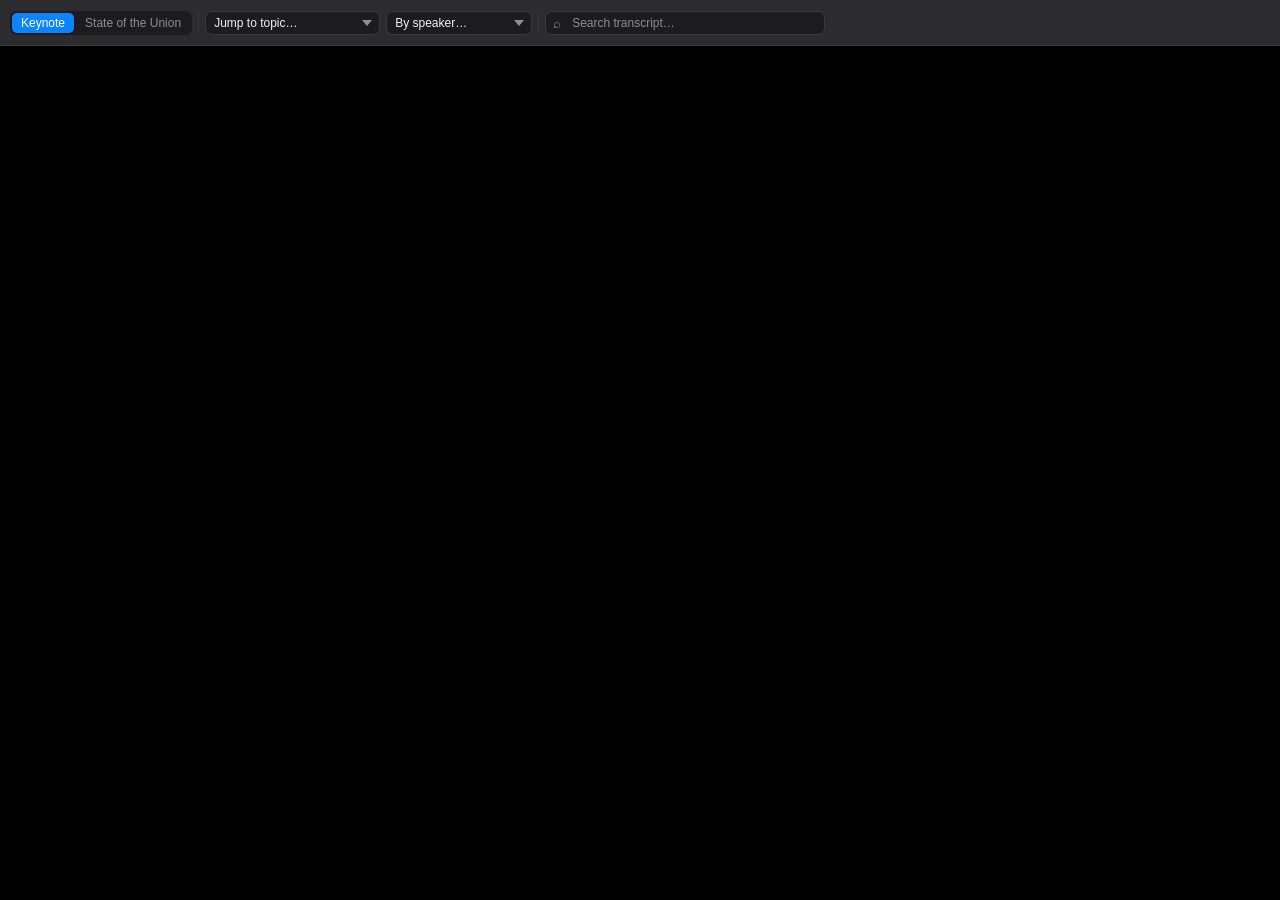
==== WWDC26-Navigator/index.html @ 76ea5baa "Added WWDC26 Navigator" ====
<!DOCTYPE html>
<html lang="en">
<head>
<meta charset="UTF-8">
<meta name="viewport" content="width=device-width, initial-scale=1, viewport-fit=cover">
<title>WWDC26 Navigator</title>
<style>
*, *::before, *::after { box-sizing: border-box; margin: 0; padding: 0; }

:root {
  --bg: #1c1c1e;
  --surface: #2c2c2e;
  --border: #3a3a3c;
  --text: #f2f2f7;
  --dim: #8e8e93;
  --accent: #0a84ff;
  --result-bg: #2c2c2e;
  --result-hover: #3a3a3c;
  --nav-h: 46px;
}

html, body { height: 100%; background: var(--bg); color: var(--text);
  font-family: -apple-system, 'SF Pro Text', system-ui, sans-serif;
  overflow: hidden; -webkit-text-size-adjust: 100%; }

#app { display: flex; flex-direction: column; height: 100%; height: 100dvh; }

/* ── Nav ── */
#nav {
  flex-shrink: 0;
  height: var(--nav-h);
  background: var(--surface);
  border-bottom: 1px solid var(--border);
  display: flex;
  align-items: center;
  gap: 6px;
  padding: 0 10px;
  overflow: hidden;
}

#vid-tabs { display: flex; gap: 2px; background: var(--bg);
  border-radius: 7px; padding: 2px; flex-shrink: 0; }

.vid-btn { background: transparent; border: none; color: var(--dim);
  font: 500 12px/1 -apple-system, sans-serif; padding: 4px 9px;
  border-radius: 5px; cursor: pointer; white-space: nowrap; transition: background .12s, color .12s; }
.vid-btn.active { background: var(--accent); color: #fff; }
.vid-btn:not(.active):hover { background: var(--border); color: var(--text); }

.sep { width: 1px; height: 20px; background: var(--border); flex-shrink: 0; }

.nav-sel {
  background: var(--bg); color: var(--text);
  border: 1px solid var(--border); border-radius: 7px;
  padding: 4px 24px 4px 8px; font-size: 12px; cursor: pointer;
  flex-shrink: 0; max-width: 175px;
  -webkit-appearance: none; appearance: none;
  background-image: url("data:image/svg+xml,%3Csvg xmlns='http://www.w3.org/2000/svg' width='10' height='6'%3E%3Cpath d='M0 0l5 6 5-6z' fill='%238e8e93'/%3E%3C/svg%3E");
  background-repeat: no-repeat; background-position: right 7px center; }
.nav-sel:focus { outline: none; border-color: var(--accent); }

#srch-wrap { position: relative; flex: 1; min-width: 80px; max-width: 280px; }
#srch { width: 100%; background: var(--bg); color: var(--text);
  border: 1px solid var(--border); border-radius: 7px;
  padding: 4px 8px 4px 26px; font-size: 12px; }
#srch:focus { outline: none; border-color: var(--accent); }
#srch::placeholder { color: var(--dim); }
#srch-ico { position: absolute; left: 8px; top: 50%; transform: translateY(-50%);
  color: var(--dim); font-size: 13px; pointer-events: none; line-height: 1; }

#loading-badge { font-size: 11px; color: var(--dim); white-space: nowrap; flex-shrink: 0; }

/* ── Results ── */
#results {
  flex-shrink: 0; max-height: 42vh;
  overflow-y: auto; -webkit-overflow-scrolling: touch;
  background: var(--result-bg); border-bottom: 1px solid var(--border);
  display: none;
}
#results.on { display: block; }

.r-count { padding: 7px 14px; font-size: 11px; color: var(--dim);
  border-bottom: 1px solid var(--border); }

.r-item { display: flex; gap: 10px; align-items: flex-start;
  padding: 9px 14px; cursor: pointer; border-bottom: 1px solid var(--border); }
.r-item:hover, .r-item:active { background: var(--result-hover); }

.r-time { color: var(--accent); font: 600 11px/1 'SF Mono', monospace;
  white-space: nowrap; flex-shrink: 0; min-width: 44px; padding-top: 2px; }
.r-body { font-size: 12.5px; line-height: 1.5; color: var(--text); }
.r-spk { font: 600 10px/1 -apple-system, sans-serif;
  color: var(--accent); text-transform: uppercase; letter-spacing: .5px; margin-bottom: 3px; }
.r-body mark { background: rgba(10,132,255,.28); color: var(--text); border-radius: 2px; }

/* ── Player ── */
#player-wrap { flex: 1; min-height: 0; background: #000; position: relative; }
#player-wrap iframe { position: absolute; inset: 0; width: 100%; height: 100%; border: none; }
#yt-player { width: 100%; height: 100%; }

/* ── Mobile ── */
@media (max-width: 600px) {
  :root { --nav-h: auto; }
  #nav { height: auto; flex-wrap: wrap; padding: 5px 8px; gap: 5px; row-gap: 5px; }
  #vid-tabs { order: 0; }
  #loading-badge { order: 1; margin-left: auto; }
  #topic-sel { order: 2; flex: 1; max-width: calc(50% - 3px); }
  #spkr-sel  { order: 3; flex: 1; max-width: calc(50% - 3px); }
  #srch-wrap { order: 4; max-width: none; flex: 100%; }
  .sep { display: none; }
}
</style>
</head>
<body>
<div id="app">

  <div id="nav">
    <div id="vid-tabs">
      <button class="vid-btn active" data-vid="keynote">Keynote</button>
      <button class="vid-btn" data-vid="psotu">State of the Union</button>
    </div>
    <div class="sep"></div>
    <select id="topic-sel" class="nav-sel">
      <option value="">Jump to topic…</option>
    </select>
    <select id="spkr-sel" class="nav-sel">
      <option value="">By speaker…</option>
    </select>
    <div class="sep"></div>
    <div id="srch-wrap">
      <span id="srch-ico">⌕</span>
      <input id="srch" type="search" placeholder="Search transcript…" autocomplete="off" autocorrect="off">
    </div>
    <span id="loading-badge">Loading…</span>
  </div>

  <div id="results" role="listbox" aria-label="Search results"></div>

  <div id="player-wrap">
    <div id="yt-player"></div>
  </div>

</div>

<script>
// ── Video data ────────────────────────────────────────────────────────
const VIDS = {
  keynote: {
    ytId: 'hF8swzNR1-o',
    file: 'Apple WWDC 2026 Keynote transcript.txt',
    fmt: 'keynote',
    topics: [
      [27,  'Introduction'],
      [257, 'macOS Golden Gate'],
      [304, 'Platform Improvements Overview'],
      [405, 'Liquid Glass: Design Refinements'],
      [460, 'Liquid Glass: Customization Slider'],
      [580, 'Performance Improvements Overview'],
      [623, 'App Launch Speed — 30% Faster'],
      [688, 'CPU Scheduler (iPhone 11 and later)'],
      [785, 'AirDrop Speed — 80% Faster'],
      [813, 'Search: Spotlight / Photos / Mail Rebuilt'],
      [941, 'AirPods Custom EQ'],
      [949, 'Apple Vision Pro: Spatial Panoramas'],
      [972, 'Maps: Flyover Upgrade'],
      [1020,'Trust & Safety'],
      [1058,'Child Safety Features'],
      [1152,'Child Account & Age-Based Protections'],
      [1301,'App Store: Ask to Buy'],
      [1332,'Safari: Ask to Browse'],
      [1367,'Communication Safety (Violence/Gore)'],
      [1410,'Screen Time: Time Allowances'],
      [1507,'Screen Time: Schedules'],
      [1560,'Screen Time Redesign'],
      [1673,'Apple Intelligence Architecture'],
      [1770,'Apple Foundation Models (with Google Gemini)'],
      [1791,'Private Cloud Compute'],
      [1914,'App Actions & On-Screen Awareness'],
      [2006,'Siri AI Introduction'],
      [2115,'Siri: World Knowledge Demo'],
      [2165,'Siri: Personal Context (Photos & Contacts)'],
      [2277,'Siri: New Expressive Voice'],
      [2302,'Siri: System-Wide Dictation Upgrade'],
      [2355,'Siri AI: Rich Conversations (iOS)'],
      [2508,'Siri: Spotlight Integration on Mac'],
      [2765,'Siri App (Cross-Device History)'],
      [2796,'Siri on watchOS & visionOS'],
      [2835,'Visual Intelligence — Siri Camera Mode'],
      [2882,'Visual Intelligence: Split Bill, Nutrition'],
      [2922,'Visual Intelligence on Mac (Screenshot)'],
      [2959,'Visual Intelligence on iPad & visionOS'],
      [2987,'Writing Tools with Siri'],
      [3052,'Siri AI: Summary & Availability'],
      [3112,'Safari: AI Tab Organization'],
      [3208,'Safari: Notify Me'],
      [3261,'Safari: Describe an Extension'],
      [3277,'Passwords: Auto-Update Weak Passwords'],
      [3320,'Messages: Smart Suggestions'],
      [3367,'Calendar: Natural Language Events'],
      [3389,'Phone App: Call Context'],
      [3444,'Home App: Camera Intelligence & 4K'],
      [3530,'Shortcuts: Natural Language Creation'],
      [3617,'Image Playground (Photorealistic Generation)'],
      [3744,'Photos AI Overview'],
      [3795,'Photos: Clean Up Tool Upgrade'],
      [3821,'Photos: Extend Tool'],
      [3845,'Photos: Spatial Reframing'],
      [4131,'Developers: App Intents & Siri Integration'],
      [4143,'Foundation Models Framework (Developers)'],
      [4219,'Core AI Framework'],
      [4252,'Xcode: Agentic Coding Updates'],
      [4281,'Device Hub'],
      [4326,'Tim Cook — Closing'],
    ],
    speakers: [
      {ts:27,   name:'Tim Cook', key:'Tim'},
      {ts:163,  name:'Craig Federighi', key:'Craig'},
      {ts:351,  name:'Stacey Lysik', key:'Stacey'},
      {ts:405,  name:'Shubham Gupta', key:'Shubham'},
      {ts:1074, name:'Sumbul Ahmad Tariq', key:'Sumbul'},
      {ts:1181, name:'Raja Koduri', key:'Raja'},
      {ts:1301, name:'Ann Thai', key:'Ann'},
      {ts:2006, name:'Mike Rockwell', key:'Mike'},
      {ts:2355, name:'Justin Patarino', key:'Justin'},
      {ts:2835, name:'Seb Roske', key:'Seb'},
      {ts:3112, name:'Beth Dakin', key:'Beth'},
      {ts:3429, name:'Cecilia Mecklem', key:'Cecilia'},
      {ts:3617, name:'Leslie Schmid', key:'Leslie'},
      {ts:3764, name:'Alok Vij', key:'Alok'},
    ],
    data: null,
  },
  psotu: {
    ytId: 'yl2jsIoMfDU',
    file: 'WWDC26- Platforms State of the Union transcript.rtf',
    fmt: 'rtf',
    topics: [
      [19,   'Introduction'],
      [143,  'Apple Foundation Models Framework'],
      [286,  'Foundation Models: Sample App (Origami)'],
      [403,  'Foundation Models: Image Input (Multimodal)'],
      [437,  'Foundation Models: Server Models (Claude, Gemini)'],
      [467,  'Foundation Models: Free Cloud Access for New Developers'],
      [529,  'Foundation Models: Open Source Swift Package'],
      [565,  'Dynamic Profiles API'],
      [691,  'Foundation Models: Evaluations Framework'],
      [764,  'Foundation Models: Open Source This Summer'],
      [795,  'Core AI Framework'],
      [884,  'App Intents: Siri Integration Overview'],
      [926,  'App Intents: Entity & Intent Schemas'],
      [995,  'App Intents: View Annotations API'],
      [1157, 'Platform Improvements Overview'],
      [1258, 'Platform Improvements: Performance & Responsiveness'],
      [1293, 'Liquid Glass: Design Refinements'],
      [1528, 'App Adaptability & Resizable Apps'],
      [1625, 'SwiftUI Updates'],
      [1939, 'SwiftUI: Adaptive Toolbars'],
      [2017, 'SwiftUI: Document Infrastructure'],
      [2062, 'SwiftUI: Spatial Preview Framework'],
      [2120, 'Swift Language Overview'],
      [2206, 'Swift: C / C++ Interoperability'],
      [2326, 'Swift 6.4 Features'],
      [2436, 'macOS: Apple Silicon Only'],
      [2489, 'Xcode 27 Overview'],
      [2654, 'Xcode 27: iCloud Settings Sync'],
      [2660, 'Xcode 27: Quick Start (No Setup)'],
      [2894, 'Xcode 27: Device Hub'],
      [2948, 'Agentic Coding in Xcode 27'],
      [3087, 'Xcode Agent: /plan Command'],
      [3256, 'Xcode Agent: App Localization'],
      [3303, 'Xcode Agent: Crash Fix from Organizer'],
      [3397, 'Xcode: Plugins & Agent Client Protocol'],
      [3477, 'Reality Composer Pro 3'],
      [3499, 'Metal & Game Porting Toolkit'],
    ],
    speakers: [
      {ts:19,   name:'Josh Shaffer — Opening',              key:'Josh'},
      {ts:286,  name:'Richard Howell — Foundation Models',  key:'Richard'},
      {ts:326,  name:'Mary Beth Kery — Foundation Models Demo', key:'Mary Beth'},
      {ts:884,  name:'Lori Hylan-Cho — App Intents',        key:'Lori'},
      {ts:1157, name:'Josh Shaffer — Platform Improvements', key:'Josh'},
      {ts:1625, name:'Franck Doumbia — SwiftUI',             key:'Franck'},
      {ts:2120, name:'Holly Borla — Swift',                  key:'Holly'},
      {ts:2428, name:'Josh Shaffer — Developer Tools',       key:'Josh'},
      {ts:2567, name:'Ken Orr — Xcode 27',                   key:'Ken'},
      {ts:2948, name:'Kevin Cathey — Agentic Coding',        key:'Kevin'},
      {ts:3472, name:'Josh Shaffer — Closing',               key:'Josh'},
    ],
    data: null,
  },
};

let curVid = 'keynote';
let player = null;
let playerReady = false;
let pendingSeek = null;
let srchTimer = null;

// ── Helpers ──────────────────────────────────────────────────────────
function tsToSec(ts) {
  const p = ts.split(':').map(Number);
  return p.length === 3 ? p[0]*3600+p[1]*60+p[2] : p[0]*60+p[1];
}

function fmtSec(s) {
  s = Math.floor(s);
  const h = Math.floor(s/3600), m = Math.floor((s%3600)/60), sec = s%60;
  if (h) return `${h}:${String(m).padStart(2,'0')}:${String(sec).padStart(2,'0')}`;
  return `${m}:${String(sec).padStart(2,'0')}`;
}

// ── Parsers ──────────────────────────────────────────────────────────
function parseKeynote(raw) {
  const entries = [];
  const spkRe = /^([A-Z][a-z]+(?:\s[A-Z][a-z]+)?):\s*/;
  for (const line of raw.split('\n')) {
    const ln = line.replace(/^\s*\d+\t/, '');
    // Chapter heading
    const chM = ln.match(/^Chapter\s+\d+:\s*(.+)$/);
    if (chM) { entries.push({type:'ch', text:chM[1], s:0, speaker:null}); continue; }
    // Timestamp line: starts with M:SS or H:MM:SS immediately followed by expanded time then content
    const tsM = ln.match(/^(\d+:\d+(?::\d+)?)(?:\d[^A-Z♪]*seconds?)(.+)$/);
    if (!tsM) continue;
    const s = tsToSec(tsM[1]);
    let text = tsM[2].trim();
    let speaker = null;
    const spM = text.match(spkRe);
    if (spM) { speaker = spM[1]; text = text.slice(spM[0].length); }
    // Skip pure music / sound effect lines for search
    const isMusic = text.startsWith('♪') || text.startsWith('[ ');
    if (text) entries.push({type:'line', s, speaker, text, isMusic});
  }
  return entries;
}

function parseRTF(raw) {
  const entries = [];
  const lines = raw.split('\n');
  let pendingTs = null;

  for (const ln of lines) {
    const t = ln.trim();
    // Timestamp line
    const tsM = t.match(/\\cf4 \\cb5 ([\d:]+)\\$/);
    if (tsM) { pendingTs = tsM[1]; continue; }

    if (pendingTs) {
      // Content line: \cf2 followed by \cbN
      const cM = t.match(/\\cf2 \\cb\d (.+)/);
      if (cM) {
        // Strip trailing \cbN codes and residual RTF control sequences
        let text = cM[1]
          .replace(/\\cb\d.*$/, '')
          .replace(/\\[a-z]+\d*\s?/g, ' ')
          .replace(/\s+/g, ' ')
          .trim();
        if (text) {
          entries.push({type:'line', s: tsToSec(pendingTs), speaker:null, text, isMusic:false});
        }
        pendingTs = null;
      }
    }
  }

  // Annotate speakers by timestamp range
  const ranges = VIDS.psotu.speakers;
  for (const e of entries) {
    for (let i = ranges.length-1; i >= 0; i--) {
      if (e.s >= ranges[i].ts) { e.speaker = ranges[i].key; break; }
    }
  }

  return entries;
}

// ── YouTube IFrame API ───────────────────────────────────────────────
window.onYouTubeIframeAPIReady = function() {
  player = new YT.Player('yt-player', {
    videoId: VIDS[curVid].ytId,
    playerVars: { autoplay:0, rel:0, modestbranding:1, playsinline:1 },
    events: {
      onReady() {
        playerReady = true;
        if (pendingSeek !== null) { seekTo(pendingSeek); pendingSeek = null; }
      },
    },
  });
};

function seekTo(sec) {
  if (!player || !playerReady) { pendingSeek = sec; return; }
  player.seekTo(sec, true);
  player.playVideo();
}

// ── UI ───────────────────────────────────────────────────────────────
function buildDropdowns() {
  const vid = VIDS[curVid];

  const tSel = document.getElementById('topic-sel');
  tSel.innerHTML = '<option value="">Jump to topic…</option>';
  for (const [ts, label] of vid.topics) {
    const o = document.createElement('option');
    o.value = ts; o.textContent = `${fmtSec(ts)} — ${label}`;
    tSel.appendChild(o);
  }

  const sSel = document.getElementById('spkr-sel');
  sSel.innerHTML = '<option value="">By speaker…</option>';
  for (const sp of vid.speakers) {
    const o = document.createElement('option');
    o.value = sp.ts; o.textContent = sp.name;
    sSel.appendChild(o);
  }
}

function switchVid(key) {
  if (key === curVid) return;
  curVid = key;
  document.querySelectorAll('.vid-btn').forEach(b =>
    b.classList.toggle('active', b.dataset.vid === key));
  buildDropdowns();
  clearResults();
  if (player && playerReady) {
    player.cueVideoById(VIDS[key].ytId);
  }
}

// ── Search ───────────────────────────────────────────────────────────
function clearResults() {
  document.getElementById('srch').value = '';
  const p = document.getElementById('results');
  p.classList.remove('on'); p.innerHTML = '';
}

function runSearch(q) {
  const panel = document.getElementById('results');
  const vid = VIDS[curVid];

  if (!q || q.length < 2) { panel.classList.remove('on'); panel.innerHTML = ''; return; }

  if (!vid.data) {
    panel.innerHTML = '<div class="r-count">Transcripts still loading — try again in a moment.</div>';
    panel.classList.add('on'); return;
  }

  const ql = q.toLowerCase();
  const hits = vid.data.filter(e => e.type === 'line' && !e.isMusic && e.text.toLowerCase().includes(ql));

  if (!hits.length) {
    panel.innerHTML = '<div class="r-count">No results found.</div>';
    panel.classList.add('on'); return;
  }

  const MAX = 60;
  const esc = q.replace(/[.*+?^${}()|[\]\\]/g, '\\$&');
  const re = new RegExp(`(${esc})`, 'gi');

  let html = `<div class="r-count">${hits.length} result${hits.length!==1?'s':''} — tap to jump</div>`;
  for (const e of hits.slice(0, MAX)) {
    const hi = e.text.replace(re, '<mark>$1</mark>');
    const spk = e.speaker ? `<div class="r-spk">${e.speaker}</div>` : '';
    html += `<div class="r-item" onclick="seekTo(${e.s})" role="option" tabindex="0">
      <div class="r-time">${fmtSec(e.s)}</div>
      <div class="r-body">${spk}${hi}</div>
    </div>`;
  }
  if (hits.length > MAX)
    html += `<div class="r-count">…${hits.length - MAX} more — refine your search</div>`;

  panel.innerHTML = html;
  panel.classList.add('on');
}

// ── Events ───────────────────────────────────────────────────────────
document.querySelectorAll('.vid-btn').forEach(b =>
  b.addEventListener('click', () => switchVid(b.dataset.vid)));

document.getElementById('topic-sel').addEventListener('change', function() {
  if (this.value) { seekTo(+this.value); this.value = ''; clearResults(); }
});
document.getElementById('spkr-sel').addEventListener('change', function() {
  if (this.value) { seekTo(+this.value); this.value = ''; clearResults(); }
});

document.getElementById('srch').addEventListener('input', function() {
  clearTimeout(srchTimer);
  srchTimer = setTimeout(() => runSearch(this.value.trim()), 220);
});

// Keyboard: Escape clears, Enter navigates first result
document.getElementById('srch').addEventListener('keydown', e => {
  if (e.key === 'Escape') { clearResults(); e.target.blur(); }
  if (e.key === 'Enter') {
    const first = document.querySelector('.r-item');
    if (first) { first.click(); clearResults(); e.target.blur(); }
  }
});

// Close results when tapping the player
document.getElementById('player-wrap').addEventListener('pointerdown', clearResults);

// ── Load transcripts ──────────────────────────────────────────────────
async function loadVidData(key) {
  const vid = VIDS[key];
  try {
    const res = await fetch(vid.file);
    if (!res.ok) throw new Error(`HTTP ${res.status}`);
    const text = await res.text();
    vid.data = vid.fmt === 'keynote' ? parseKeynote(text) : parseRTF(text);
  } catch (err) {
    console.warn(`Could not load "${vid.file}":`, err.message);
    vid.data = [];
  }
}

async function init() {
  buildDropdowns();

  // Inject YouTube IFrame API
  const s = document.createElement('script');
  s.src = 'https://www.youtube.com/iframe_api';
  document.head.appendChild(s);

  // Load both transcripts in parallel
  await Promise.all(Object.keys(VIDS).map(loadVidData));

  const badge = document.getElementById('loading-badge');
  if (badge) badge.remove();
}

init();
</script>
</body>
</html>
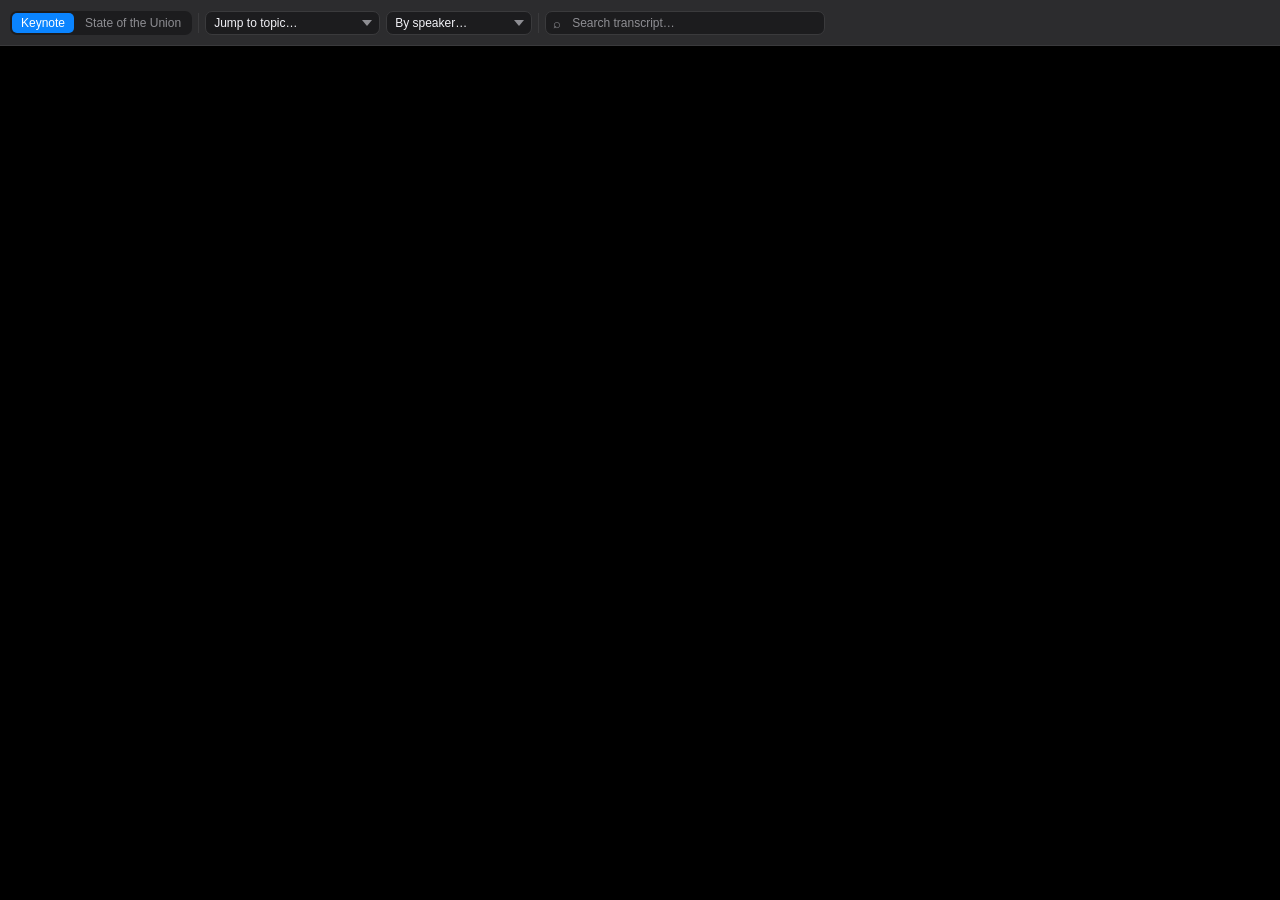
==== commit b20fc4f6: "fixes to WWDC26 navigator" ====
--- a/WWDC26-Navigator/index.html
+++ b/WWDC26-Navigator/index.html
@@ -137,7 +137,10 @@
   <div id="results" role="listbox" aria-label="Search results"></div>
 
   <div id="player-wrap">
-    <div id="yt-player"></div>
+    <iframe id="yt-iframe"
+      src="https://www.youtube.com/embed/hF8swzNR1-o?rel=0&modestbranding=1&playsinline=1"
+      allow="accelerometer; autoplay; clipboard-write; encrypted-media; gyroscope; picture-in-picture; web-share"
+      allowfullscreen referrerpolicy="strict-origin-when-cross-origin"></iframe>
   </div>
 
 </div>
@@ -373,24 +376,34 @@
   return entries;
 }
 
-// ── YouTube IFrame API ───────────────────────────────────────────────
+// ── YouTube IFrame API (enhancement — plain iframe always works first) ──
 window.onYouTubeIframeAPIReady = function() {
-  player = new YT.Player('yt-player', {
-    videoId: VIDS[curVid].ytId,
-    playerVars: { autoplay:0, rel:0, modestbranding:1, playsinline:1 },
-    events: {
-      onReady() {
-        playerReady = true;
-        if (pendingSeek !== null) { seekTo(pendingSeek); pendingSeek = null; }
+  try {
+    player = new YT.Player('yt-iframe', {
+      events: {
+        onReady() {
+          playerReady = true;
+          if (pendingSeek !== null) { seekTo(pendingSeek); pendingSeek = null; }
+        },
       },
-    },
-  });
+    });
+  } catch(e) { /* API unavailable; fallback iframe seek handles navigation */ }
 };
 
+function iframeSrc(ytId, startSec) {
+  const s = startSec ? `&start=${startSec}&autoplay=1` : '';
+  return `https://www.youtube.com/embed/${ytId}?rel=0&modestbranding=1&playsinline=1${s}`;
+}
+
 function seekTo(sec) {
-  if (!player || !playerReady) { pendingSeek = sec; return; }
-  player.seekTo(sec, true);
-  player.playVideo();
+  if (player && playerReady) {
+    player.seekTo(sec, true);
+    player.playVideo();
+  } else {
+    // Fallback: reload iframe with start= (works from file:// and any HTTP context)
+    const iframe = document.getElementById('yt-iframe');
+    if (iframe) iframe.src = iframeSrc(VIDS[curVid].ytId, sec);
+  }
 }
 
 // ── UI ───────────────────────────────────────────────────────────────
@@ -421,8 +434,11 @@
     b.classList.toggle('active', b.dataset.vid === key));
   buildDropdowns();
   clearResults();
+  const iframe = document.getElementById('yt-iframe');
   if (player && playerReady) {
     player.cueVideoById(VIDS[key].ytId);
+  } else if (iframe) {
+    iframe.src = iframeSrc(VIDS[key].ytId);
   }
 }
 
@@ -439,8 +455,12 @@
 
   if (!q || q.length < 2) { panel.classList.remove('on'); panel.innerHTML = ''; return; }
 
-  if (!vid.data) {
-    panel.innerHTML = '<div class="r-count">Transcripts still loading — try again in a moment.</div>';
+  if (!vid.data || vid.data.length === 0) {
+    const isFile = location.protocol === 'file:';
+    const msg = isFile
+      ? 'Search requires an HTTP server. Topic and speaker navigation still work — or host this on GitHub Pages for full search.'
+      : 'Transcripts still loading — try again in a moment.';
+    panel.innerHTML = `<div class="r-count">${msg}</div>`;
     panel.classList.add('on'); return;
   }
 
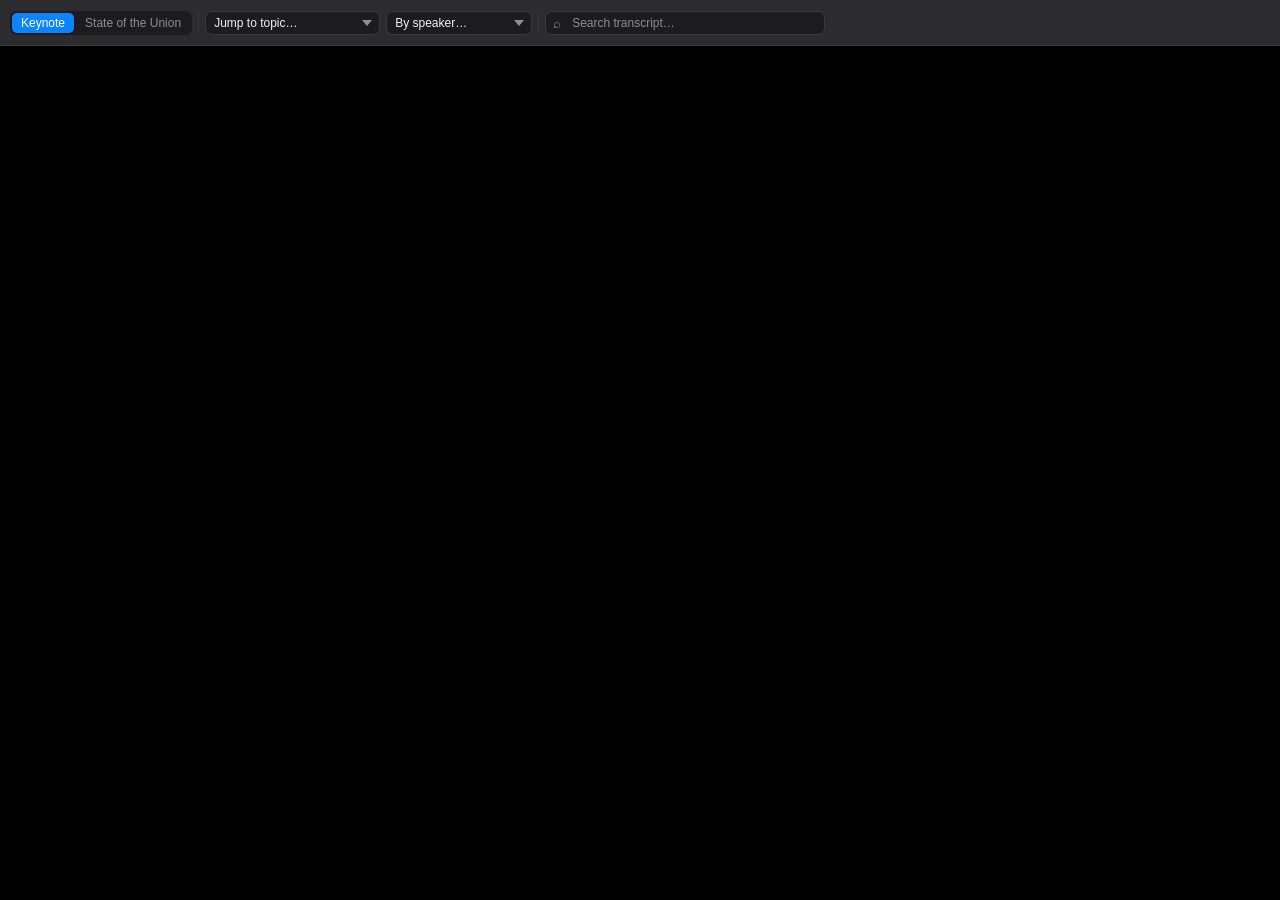
==== commit 0b2fedcf: "WWDC26 navigator menu reduction" ====
--- a/WWDC26-Navigator/index.html
+++ b/WWDC26-Navigator/index.html
@@ -104,9 +104,10 @@
   #nav { height: auto; flex-wrap: wrap; padding: 5px 8px; gap: 5px; row-gap: 5px; }
   #vid-tabs { order: 0; }
   #loading-badge { order: 1; margin-left: auto; }
-  #topic-sel { order: 2; flex: 1; max-width: calc(50% - 3px); }
-  #spkr-sel  { order: 3; flex: 1; max-width: calc(50% - 3px); }
-  #srch-wrap { order: 4; max-width: none; flex: 100%; }
+  #topic-sel  { order: 2; flex: 1; max-width: calc(50% - 3px); }
+  #spkr-sel   { order: 3; flex: 1; max-width: calc(50% - 3px); }
+  #spkr2-sel  { order: 4; flex: 100%; max-width: none; }
+  #srch-wrap  { order: 5; max-width: none; flex: 100%; }
   .sep { display: none; }
 }
 </style>
@@ -126,6 +127,9 @@
     <select id="spkr-sel" class="nav-sel">
       <option value="">By speaker…</option>
     </select>
+    <select id="spkr2-sel" class="nav-sel" style="display:none">
+      <option value="">Choose appearance…</option>
+    </select>
     <div class="sep"></div>
     <div id="srch-wrap">
       <span id="srch-ico">⌕</span>
@@ -150,144 +154,129 @@
 const VIDS = {
   keynote: {
     ytId: 'hF8swzNR1-o',
-    file: 'Apple WWDC 2026 Keynote transcript.txt',
-    fmt: 'keynote',
+    file: 'keynote-transcript.json',
     topics: [
-      [27,  'Introduction'],
-      [257, 'macOS Golden Gate'],
-      [304, 'Platform Improvements Overview'],
-      [405, 'Liquid Glass: Design Refinements'],
-      [460, 'Liquid Glass: Customization Slider'],
-      [580, 'Performance Improvements Overview'],
-      [623, 'App Launch Speed — 30% Faster'],
-      [688, 'CPU Scheduler (iPhone 11 and later)'],
-      [785, 'AirDrop Speed — 80% Faster'],
-      [813, 'Search: Spotlight / Photos / Mail Rebuilt'],
-      [941, 'AirPods Custom EQ'],
-      [949, 'Apple Vision Pro: Spatial Panoramas'],
-      [972, 'Maps: Flyover Upgrade'],
-      [1020,'Trust & Safety'],
-      [1058,'Child Safety Features'],
-      [1152,'Child Account & Age-Based Protections'],
-      [1301,'App Store: Ask to Buy'],
-      [1332,'Safari: Ask to Browse'],
-      [1367,'Communication Safety (Violence/Gore)'],
-      [1410,'Screen Time: Time Allowances'],
-      [1507,'Screen Time: Schedules'],
-      [1560,'Screen Time Redesign'],
-      [1673,'Apple Intelligence Architecture'],
-      [1770,'Apple Foundation Models (with Google Gemini)'],
-      [1791,'Private Cloud Compute'],
-      [1914,'App Actions & On-Screen Awareness'],
-      [2006,'Siri AI Introduction'],
-      [2115,'Siri: World Knowledge Demo'],
-      [2165,'Siri: Personal Context (Photos & Contacts)'],
-      [2277,'Siri: New Expressive Voice'],
-      [2302,'Siri: System-Wide Dictation Upgrade'],
-      [2355,'Siri AI: Rich Conversations (iOS)'],
-      [2508,'Siri: Spotlight Integration on Mac'],
-      [2765,'Siri App (Cross-Device History)'],
-      [2796,'Siri on watchOS & visionOS'],
-      [2835,'Visual Intelligence — Siri Camera Mode'],
-      [2882,'Visual Intelligence: Split Bill, Nutrition'],
-      [2922,'Visual Intelligence on Mac (Screenshot)'],
-      [2959,'Visual Intelligence on iPad & visionOS'],
-      [2987,'Writing Tools with Siri'],
-      [3052,'Siri AI: Summary & Availability'],
-      [3112,'Safari: AI Tab Organization'],
-      [3208,'Safari: Notify Me'],
-      [3261,'Safari: Describe an Extension'],
-      [3277,'Passwords: Auto-Update Weak Passwords'],
-      [3320,'Messages: Smart Suggestions'],
-      [3367,'Calendar: Natural Language Events'],
-      [3389,'Phone App: Call Context'],
-      [3444,'Home App: Camera Intelligence & 4K'],
-      [3530,'Shortcuts: Natural Language Creation'],
-      [3617,'Image Playground (Photorealistic Generation)'],
-      [3744,'Photos AI Overview'],
-      [3795,'Photos: Clean Up Tool Upgrade'],
-      [3821,'Photos: Extend Tool'],
-      [3845,'Photos: Spatial Reframing'],
-      [4131,'Developers: App Intents & Siri Integration'],
-      [4143,'Foundation Models Framework (Developers)'],
-      [4219,'Core AI Framework'],
-      [4252,'Xcode: Agentic Coding Updates'],
-      [4281,'Device Hub'],
-      [4326,'Tim Cook — Closing'],
+      [27,   'Introduction'],
+      [257,  'macOS Golden Gate'],
+      [304,  'Platform Improvements'],
+      [405,  'Liquid Glass'],
+      [580,  'Performance'],
+      [813,  'Search'],
+      [941,  'AirPods'],
+      [949,  'Apple Vision Pro'],
+      [972,  'Maps'],
+      [1020, 'Trust & Safety'],
+      [1058, 'Child Safety'],
+      [1301, 'App Store — Ask to Buy'],
+      [1332, 'Safari — Ask to Browse'],
+      [1367, 'Communication Safety'],
+      [1410, 'Screen Time'],
+      [1673, 'Apple Intelligence'],
+      [1770, 'Apple Foundation Models'],
+      [1791, 'Private Cloud Compute'],
+      [1914, 'App Actions'],
+      [2006, 'Siri AI'],
+      [2277, 'Siri — Voice & Dictation'],
+      [2355, 'Siri — Conversations'],
+      [2508, 'Siri — Mac & Spotlight'],
+      [2835, 'Visual Intelligence'],
+      [2922, 'Visual Intelligence — Mac'],
+      [2959, 'Visual Intelligence — iPad & visionOS'],
+      [2987, 'Writing Tools'],
+      [3052, 'Siri AI — Availability'],
+      [3112, 'Safari'],
+      [3208, 'Safari — Notify Me'],
+      [3261, 'Safari — Extensions'],
+      [3277, 'Passwords'],
+      [3320, 'Messages'],
+      [3367, 'Calendar'],
+      [3389, 'Phone App'],
+      [3444, 'Home App'],
+      [3530, 'Shortcuts'],
+      [3617, 'Image Playground'],
+      [3744, 'Photos'],
+      [3845, 'Photos — Spatial Reframing'],
+      [4131, 'App Intents'],
+      [4143, 'Foundation Models — Dev'],
+      [4219, 'Core AI'],
+      [4252, 'Xcode — Agentic Coding'],
+      [4281, 'Device Hub'],
+      [4326, 'Closing'],
     ],
     speakers: [
-      {ts:27,   name:'Tim Cook', key:'Tim'},
-      {ts:163,  name:'Craig Federighi', key:'Craig'},
-      {ts:351,  name:'Stacey Lysik', key:'Stacey'},
-      {ts:405,  name:'Shubham Gupta', key:'Shubham'},
-      {ts:1074, name:'Sumbul Ahmad Tariq', key:'Sumbul'},
-      {ts:1181, name:'Raja Koduri', key:'Raja'},
-      {ts:1301, name:'Ann Thai', key:'Ann'},
-      {ts:2006, name:'Mike Rockwell', key:'Mike'},
-      {ts:2355, name:'Justin Patarino', key:'Justin'},
-      {ts:2835, name:'Seb Roske', key:'Seb'},
-      {ts:3112, name:'Beth Dakin', key:'Beth'},
-      {ts:3429, name:'Cecilia Mecklem', key:'Cecilia'},
-      {ts:3617, name:'Leslie Schmid', key:'Leslie'},
-      {ts:3764, name:'Alok Vij', key:'Alok'},
+      {ts:27,   name:'Tim Cook',           key:'Tim',      section:'Opening'},
+      {ts:163,  name:'Craig Federighi',    key:'Craig',    section:'macOS & Platform Improvements'},
+      {ts:351,  name:'Stacey Lysik',       key:'Stacey',   section:'Platform Improvements'},
+      {ts:405,  name:'Shubham Gupta',      key:'Shubham',  section:'Liquid Glass'},
+      {ts:1020, name:'Craig Federighi',    key:'Craig',    section:'Trust & Safety'},
+      {ts:1074, name:'Sumbul Ahmad Tariq', key:'Sumbul',   section:'Child Safety'},
+      {ts:1181, name:'Raja Koduri',        key:'Raja',     section:'Child Safety — Apps'},
+      {ts:1301, name:'Ann Thai',           key:'Ann',      section:'Ask to Buy & Browse'},
+      {ts:1669, name:'Craig Federighi',    key:'Craig',    section:'Apple Intelligence'},
+      {ts:2006, name:'Mike Rockwell',      key:'Mike',     section:'Siri AI'},
+      {ts:2355, name:'Justin Patarino',    key:'Justin',   section:'Siri — Conversations'},
+      {ts:2835, name:'Seb Roske',          key:'Seb',      section:'Visual Intelligence & Writing'},
+      {ts:3055, name:'Craig Federighi',    key:'Craig',    section:'Siri AI Wrap-Up'},
+      {ts:3112, name:'Beth Dakin',         key:'Beth',     section:'Safari & App Intelligence'},
+      {ts:3429, name:'Cecilia Mecklem',    key:'Cecilia',  section:'Home & Shortcuts'},
+      {ts:3617, name:'Leslie Schmid',      key:'Leslie',   section:'Image Playground'},
+      {ts:3764, name:'Alok Vij',           key:'Alok',     section:'Photos AI'},
+      {ts:4326, name:'Tim Cook',           key:'Tim',      section:'Closing'},
     ],
     data: null,
   },
   psotu: {
     ytId: 'yl2jsIoMfDU',
-    file: 'WWDC26- Platforms State of the Union transcript.rtf',
-    fmt: 'rtf',
+    file: 'psotu-transcript.json',
     topics: [
       [19,   'Introduction'],
-      [143,  'Apple Foundation Models Framework'],
-      [286,  'Foundation Models: Sample App (Origami)'],
-      [403,  'Foundation Models: Image Input (Multimodal)'],
-      [437,  'Foundation Models: Server Models (Claude, Gemini)'],
-      [467,  'Foundation Models: Free Cloud Access for New Developers'],
-      [529,  'Foundation Models: Open Source Swift Package'],
-      [565,  'Dynamic Profiles API'],
-      [691,  'Foundation Models: Evaluations Framework'],
-      [764,  'Foundation Models: Open Source This Summer'],
-      [795,  'Core AI Framework'],
-      [884,  'App Intents: Siri Integration Overview'],
-      [926,  'App Intents: Entity & Intent Schemas'],
-      [995,  'App Intents: View Annotations API'],
-      [1157, 'Platform Improvements Overview'],
-      [1258, 'Platform Improvements: Performance & Responsiveness'],
-      [1293, 'Liquid Glass: Design Refinements'],
-      [1528, 'App Adaptability & Resizable Apps'],
-      [1625, 'SwiftUI Updates'],
-      [1939, 'SwiftUI: Adaptive Toolbars'],
-      [2017, 'SwiftUI: Document Infrastructure'],
-      [2062, 'SwiftUI: Spatial Preview Framework'],
-      [2120, 'Swift Language Overview'],
-      [2206, 'Swift: C / C++ Interoperability'],
-      [2326, 'Swift 6.4 Features'],
-      [2436, 'macOS: Apple Silicon Only'],
-      [2489, 'Xcode 27 Overview'],
-      [2654, 'Xcode 27: iCloud Settings Sync'],
-      [2660, 'Xcode 27: Quick Start (No Setup)'],
-      [2894, 'Xcode 27: Device Hub'],
-      [2948, 'Agentic Coding in Xcode 27'],
-      [3087, 'Xcode Agent: /plan Command'],
-      [3256, 'Xcode Agent: App Localization'],
-      [3303, 'Xcode Agent: Crash Fix from Organizer'],
-      [3397, 'Xcode: Plugins & Agent Client Protocol'],
-      [3477, 'Reality Composer Pro 3'],
+      [143,  'Apple Foundation Models'],
+      [286,  'Foundation Models — Demo'],
+      [403,  'Foundation Models — Multimodal'],
+      [437,  'Foundation Models — Server Models'],
+      [467,  'Foundation Models — Free Cloud Access'],
+      [529,  'Foundation Models — Open Source Package'],
+      [565,  'Dynamic Profiles'],
+      [691,  'Foundation Models — Evaluations'],
+      [764,  'Foundation Models — Open Source'],
+      [795,  'Core AI'],
+      [884,  'App Intents'],
+      [926,  'App Intents — Schemas'],
+      [995,  'App Intents — View Annotations'],
+      [1157, 'Platform Improvements'],
+      [1258, 'Performance'],
+      [1293, 'Liquid Glass'],
+      [1528, 'App Adaptability'],
+      [1625, 'SwiftUI'],
+      [1939, 'SwiftUI — Toolbars'],
+      [2017, 'SwiftUI — Documents'],
+      [2062, 'SwiftUI — Spatial Preview'],
+      [2120, 'Swift'],
+      [2326, 'Swift 6.4'],
+      [2436, 'macOS — Apple Silicon Only'],
+      [2489, 'Xcode 27'],
+      [2654, 'Xcode 27 — iCloud Settings'],
+      [2894, 'Device Hub'],
+      [2948, 'Agentic Coding'],
+      [3087, 'Agentic Coding — Plan Command'],
+      [3256, 'Xcode — Localization'],
+      [3303, 'Xcode — Crash Fixes'],
+      [3397, 'Xcode — Plugins & ACP'],
+      [3477, 'Reality Composer Pro'],
       [3499, 'Metal & Game Porting Toolkit'],
     ],
     speakers: [
-      {ts:19,   name:'Josh Shaffer — Opening',              key:'Josh'},
-      {ts:286,  name:'Richard Howell — Foundation Models',  key:'Richard'},
-      {ts:326,  name:'Mary Beth Kery — Foundation Models Demo', key:'Mary Beth'},
-      {ts:884,  name:'Lori Hylan-Cho — App Intents',        key:'Lori'},
-      {ts:1157, name:'Josh Shaffer — Platform Improvements', key:'Josh'},
-      {ts:1625, name:'Franck Doumbia — SwiftUI',             key:'Franck'},
-      {ts:2120, name:'Holly Borla — Swift',                  key:'Holly'},
-      {ts:2428, name:'Josh Shaffer — Developer Tools',       key:'Josh'},
-      {ts:2567, name:'Ken Orr — Xcode 27',                   key:'Ken'},
-      {ts:2948, name:'Kevin Cathey — Agentic Coding',        key:'Kevin'},
-      {ts:3472, name:'Josh Shaffer — Closing',               key:'Josh'},
+      {ts:19,   name:'Josh Shaffer',   key:'Josh',      section:'Opening'},
+      {ts:286,  name:'Richard Howell', key:'Richard',   section:'Foundation Models'},
+      {ts:326,  name:'Mary Beth Kery', key:'Mary Beth', section:'Foundation Models Demo'},
+      {ts:884,  name:'Lori Hylan-Cho', key:'Lori',      section:'App Intents'},
+      {ts:1157, name:'Josh Shaffer',   key:'Josh',      section:'Platform Improvements'},
+      {ts:1625, name:'Franck Doumbia', key:'Franck',    section:'SwiftUI'},
+      {ts:2120, name:'Holly Borla',    key:'Holly',     section:'Swift'},
+      {ts:2428, name:'Josh Shaffer',   key:'Josh',      section:'Developer Tools'},
+      {ts:2567, name:'Ken Orr',        key:'Ken',       section:'Xcode 27'},
+      {ts:2948, name:'Kevin Cathey',   key:'Kevin',     section:'Agentic Coding'},
+      {ts:3472, name:'Josh Shaffer',   key:'Josh',      section:'Closing'},
     ],
     data: null,
   },
@@ -310,70 +299,6 @@
   const h = Math.floor(s/3600), m = Math.floor((s%3600)/60), sec = s%60;
   if (h) return `${h}:${String(m).padStart(2,'0')}:${String(sec).padStart(2,'0')}`;
   return `${m}:${String(sec).padStart(2,'0')}`;
-}
-
-// ── Parsers ──────────────────────────────────────────────────────────
-function parseKeynote(raw) {
-  const entries = [];
-  const spkRe = /^([A-Z][a-z]+(?:\s[A-Z][a-z]+)?):\s*/;
-  for (const line of raw.split('\n')) {
-    const ln = line.replace(/^\s*\d+\t/, '');
-    // Chapter heading
-    const chM = ln.match(/^Chapter\s+\d+:\s*(.+)$/);
-    if (chM) { entries.push({type:'ch', text:chM[1], s:0, speaker:null}); continue; }
-    // Timestamp line: starts with M:SS or H:MM:SS immediately followed by expanded time then content
-    const tsM = ln.match(/^(\d+:\d+(?::\d+)?)(?:\d[^A-Z♪]*seconds?)(.+)$/);
-    if (!tsM) continue;
-    const s = tsToSec(tsM[1]);
-    let text = tsM[2].trim();
-    let speaker = null;
-    const spM = text.match(spkRe);
-    if (spM) { speaker = spM[1]; text = text.slice(spM[0].length); }
-    // Skip pure music / sound effect lines for search
-    const isMusic = text.startsWith('♪') || text.startsWith('[ ');
-    if (text) entries.push({type:'line', s, speaker, text, isMusic});
-  }
-  return entries;
-}
-
-function parseRTF(raw) {
-  const entries = [];
-  const lines = raw.split('\n');
-  let pendingTs = null;
-
-  for (const ln of lines) {
-    const t = ln.trim();
-    // Timestamp line
-    const tsM = t.match(/\\cf4 \\cb5 ([\d:]+)\\$/);
-    if (tsM) { pendingTs = tsM[1]; continue; }
-
-    if (pendingTs) {
-      // Content line: \cf2 followed by \cbN
-      const cM = t.match(/\\cf2 \\cb\d (.+)/);
-      if (cM) {
-        // Strip trailing \cbN codes and residual RTF control sequences
-        let text = cM[1]
-          .replace(/\\cb\d.*$/, '')
-          .replace(/\\[a-z]+\d*\s?/g, ' ')
-          .replace(/\s+/g, ' ')
-          .trim();
-        if (text) {
-          entries.push({type:'line', s: tsToSec(pendingTs), speaker:null, text, isMusic:false});
-        }
-        pendingTs = null;
-      }
-    }
-  }
-
-  // Annotate speakers by timestamp range
-  const ranges = VIDS.psotu.speakers;
-  for (const e of entries) {
-    for (let i = ranges.length-1; i >= 0; i--) {
-      if (e.s >= ranges[i].ts) { e.speaker = ranges[i].key; break; }
-    }
-  }
-
-  return entries;
 }
 
 // ── YouTube IFrame API (enhancement — plain iframe always works first) ──
@@ -418,13 +343,30 @@
     tSel.appendChild(o);
   }
 
+  // Group speakers by name to detect multi-appearance speakers
   const sSel = document.getElementById('spkr-sel');
   sSel.innerHTML = '<option value="">By speaker…</option>';
+  const grouped = new Map();
   for (const sp of vid.speakers) {
+    if (!grouped.has(sp.name)) grouped.set(sp.name, []);
+    grouped.get(sp.name).push(sp);
+  }
+  for (const [name, entries] of grouped) {
     const o = document.createElement('option');
-    o.value = sp.ts; o.textContent = sp.name;
+    if (entries.length === 1) {
+      o.value = String(entries[0].ts);
+      o.textContent = name;
+    } else {
+      o.value = `multi:${name}`;
+      o.textContent = `${name} ▸`;
+    }
     sSel.appendChild(o);
   }
+
+  // Hide secondary appearance dropdown
+  const s2 = document.getElementById('spkr2-sel');
+  s2.innerHTML = '<option value="">Choose appearance…</option>';
+  s2.style.display = 'none';
 }
 
 function switchVid(key) {
@@ -465,7 +407,7 @@
   }
 
   const ql = q.toLowerCase();
-  const hits = vid.data.filter(e => e.type === 'line' && !e.isMusic && e.text.toLowerCase().includes(ql));
+  const hits = vid.data.filter(e => !e.isMusic && e.text.toLowerCase().includes(ql));
 
   if (!hits.length) {
     panel.innerHTML = '<div class="r-count">No results found.</div>';
@@ -499,8 +441,39 @@
 document.getElementById('topic-sel').addEventListener('change', function() {
   if (this.value) { seekTo(+this.value); this.value = ''; clearResults(); }
 });
+
 document.getElementById('spkr-sel').addEventListener('change', function() {
-  if (this.value) { seekTo(+this.value); this.value = ''; clearResults(); }
+  const val = this.value;
+  const s2 = document.getElementById('spkr2-sel');
+  if (!val) { s2.style.display = 'none'; return; }
+  if (val.startsWith('multi:')) {
+    // Multi-appearance speaker — populate and show secondary dropdown
+    const name = val.slice(6);
+    const entries = VIDS[curVid].speakers.filter(sp => sp.name === name);
+    s2.innerHTML = '<option value="">Choose appearance…</option>';
+    for (const sp of entries) {
+      const o = document.createElement('option');
+      o.value = sp.ts;
+      o.textContent = sp.section || fmtSec(sp.ts);
+      s2.appendChild(o);
+    }
+    s2.style.display = '';
+  } else {
+    // Single-appearance speaker — seek directly
+    seekTo(+val);
+    this.value = '';
+    s2.style.display = 'none';
+    clearResults();
+  }
+});
+
+document.getElementById('spkr2-sel').addEventListener('change', function() {
+  if (this.value) {
+    seekTo(+this.value);
+    document.getElementById('spkr-sel').value = '';
+    this.style.display = 'none';
+    clearResults();
+  }
 });
 
 document.getElementById('srch').addEventListener('input', function() {
@@ -522,29 +495,21 @@
 
 // ── Load transcripts ──────────────────────────────────────────────────
 async function loadVidData(key) {
-  const vid = VIDS[key];
   try {
-    const res = await fetch(vid.file);
-    if (!res.ok) throw new Error(`HTTP ${res.status}`);
-    const text = await res.text();
-    vid.data = vid.fmt === 'keynote' ? parseKeynote(text) : parseRTF(text);
-  } catch (err) {
-    console.warn(`Could not load "${vid.file}":`, err.message);
-    vid.data = [];
+    const res = await fetch(VIDS[key].file);
+    if (!res.ok) throw new Error(res.status);
+    VIDS[key].data = await res.json();
+  } catch(e) {
+    VIDS[key].data = [];
   }
 }
 
 async function init() {
   buildDropdowns();
-
-  // Inject YouTube IFrame API
   const s = document.createElement('script');
   s.src = 'https://www.youtube.com/iframe_api';
   document.head.appendChild(s);
-
-  // Load both transcripts in parallel
   await Promise.all(Object.keys(VIDS).map(loadVidData));
-
   const badge = document.getElementById('loading-badge');
   if (badge) badge.remove();
 }
